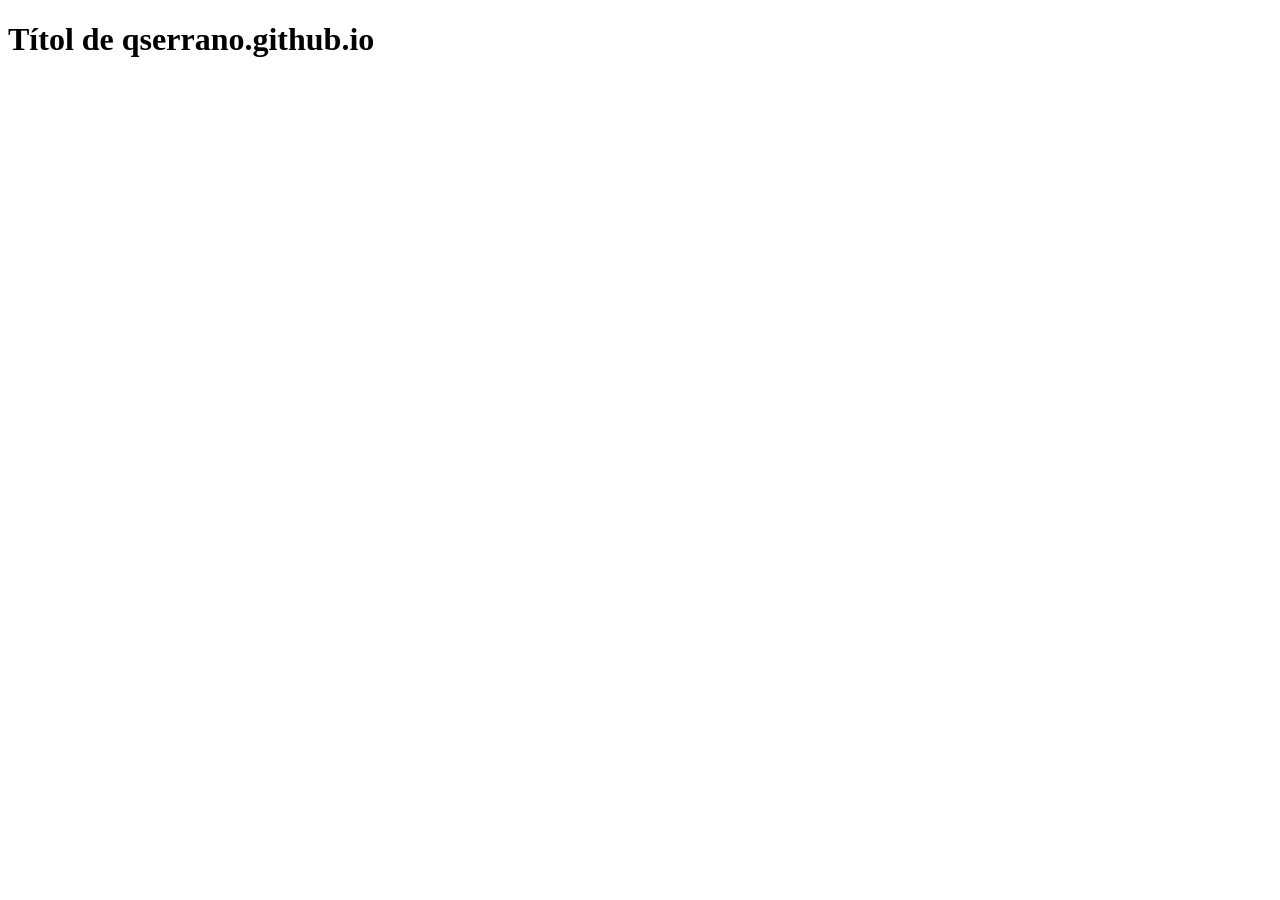
==== docs/index.html @ 8b0958f6 "crear carpetes" ====
<!DOCTYPE html>
<html lang="en">
<head>
    <meta charset="UTF-8">
    <meta http-equiv="X-UA-Compatible" content="IE=edge">
    <meta name="viewport" content="width=device-width, initial-scale=1.0">
    <title>Document</title>
</head>
<body>
    <h1>Títol de qserrano.github.io</h1>
    <h1> </h1>
    <p></p>
</body>
</html>
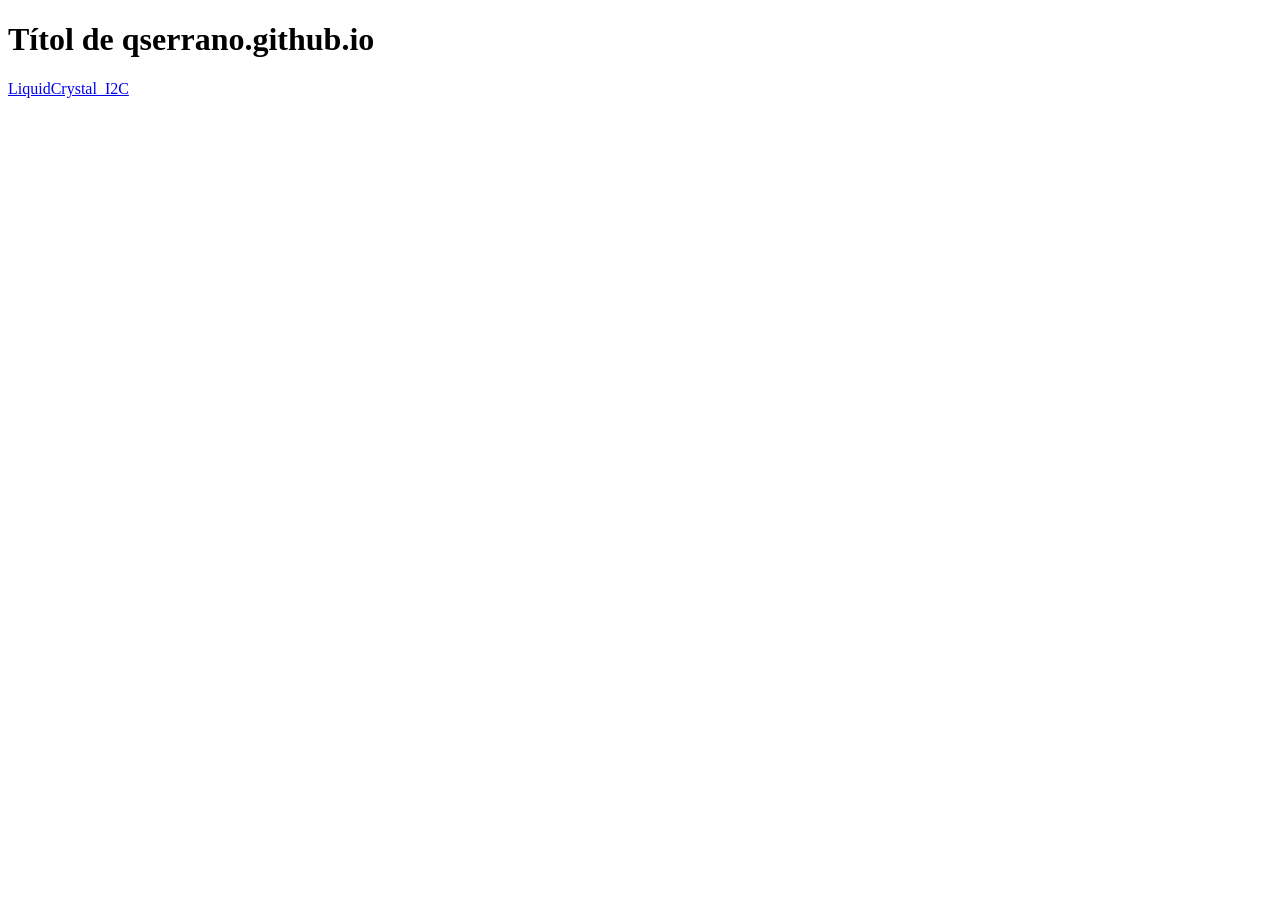
==== commit 71f8f077: "link a liquidcrystal" ====
--- a/docs/index.html
+++ b/docs/index.html
@@ -8,7 +8,7 @@
 </head>
 <body>
     <h1>Títol de qserrano.github.io</h1>
-    <h1> </h1>
+    <p><a href="_layouts/LiquidCrystal_I2C.html">LiquidCrystal_I2C</a> </p>
     <p></p>
 </body>
 </html>
